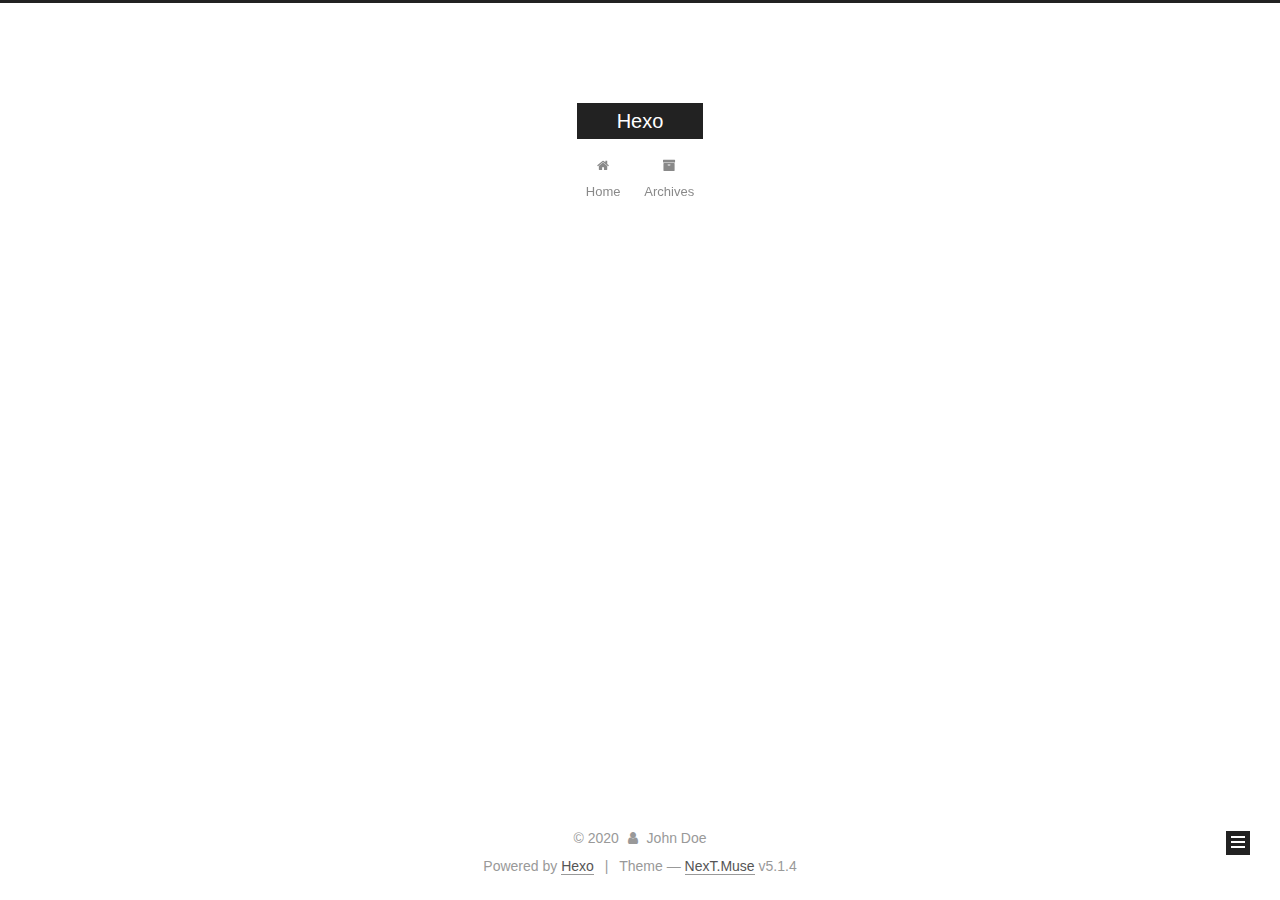
==== archives/index.html @ 9ec22c7d "Site updated: 2020-04-01 17:11:26" ====
<!DOCTYPE html>



  


<html class="theme-next muse use-motion" lang="en">
<head>
  <meta charset="UTF-8"/>
<meta http-equiv="X-UA-Compatible" content="IE=edge" />
<meta name="viewport" content="width=device-width, initial-scale=1, maximum-scale=1"/>
<meta name="theme-color" content="#222">









<meta http-equiv="Cache-Control" content="no-transform" />
<meta http-equiv="Cache-Control" content="no-siteapp" />
















  
  
  <link href="/lib/fancybox/source/jquery.fancybox.css?v=2.1.5" rel="stylesheet" type="text/css" />







<link href="/lib/font-awesome/css/font-awesome.min.css?v=4.6.2" rel="stylesheet" type="text/css" />

<link href="/css/main.css?v=5.1.4" rel="stylesheet" type="text/css" />


  <link rel="apple-touch-icon" sizes="180x180" href="/images/apple-touch-icon-next.png?v=5.1.4">


  <link rel="icon" type="image/png" sizes="32x32" href="/images/favicon-32x32-next.png?v=5.1.4">


  <link rel="icon" type="image/png" sizes="16x16" href="/images/favicon-16x16-next.png?v=5.1.4">


  <link rel="mask-icon" href="/images/logo.svg?v=5.1.4" color="#222">





  <meta name="keywords" content="Hexo, NexT" />










<meta property="og:type" content="website">
<meta property="og:title" content="Hexo">
<meta property="og:url" content="http://yoursite.com/archives/index.html">
<meta property="og:site_name" content="Hexo">
<meta property="og:locale" content="en_US">
<meta property="article:author" content="John Doe">
<meta name="twitter:card" content="summary">



<script type="text/javascript" id="hexo.configurations">
  var NexT = window.NexT || {};
  var CONFIG = {
    root: '/',
    scheme: 'Muse',
    version: '5.1.4',
    sidebar: {"position":"left","display":"post","offset":12,"b2t":false,"scrollpercent":false,"onmobile":false},
    fancybox: true,
    tabs: true,
    motion: {"enable":true,"async":false,"transition":{"post_block":"fadeIn","post_header":"slideDownIn","post_body":"slideDownIn","coll_header":"slideLeftIn","sidebar":"slideUpIn"}},
    duoshuo: {
      userId: '0',
      author: 'Author'
    },
    algolia: {
      applicationID: '',
      apiKey: '',
      indexName: '',
      hits: {"per_page":10},
      labels: {"input_placeholder":"Search for Posts","hits_empty":"We didn't find any results for the search: ${query}","hits_stats":"${hits} results found in ${time} ms"}
    }
  };
</script>



  <link rel="canonical" href="http://yoursite.com/archives/"/>





  <title>Archive | Hexo</title>
  








<meta name="generator" content="Hexo 4.2.0"></head>

<body itemscope itemtype="http://schema.org/WebPage" lang="en">

  
  
    
  

  <div class="container sidebar-position-left page-archive">
    <div class="headband"></div>

    <header id="header" class="header" itemscope itemtype="http://schema.org/WPHeader">
      <div class="header-inner"><div class="site-brand-wrapper">
  <div class="site-meta ">
    

    <div class="custom-logo-site-title">
      <a href="/"  class="brand" rel="start">
        <span class="logo-line-before"><i></i></span>
        <span class="site-title">Hexo</span>
        <span class="logo-line-after"><i></i></span>
      </a>
    </div>
      
        <p class="site-subtitle"></p>
      
  </div>

  <div class="site-nav-toggle">
    <button>
      <span class="btn-bar"></span>
      <span class="btn-bar"></span>
      <span class="btn-bar"></span>
    </button>
  </div>
</div>

<nav class="site-nav">
  

  
    <ul id="menu" class="menu">
      
        
        <li class="menu-item menu-item-home">
          <a href="/%20" rel="section">
            
              <i class="menu-item-icon fa fa-fw fa-home"></i> <br />
            
            Home
          </a>
        </li>
      
        
        <li class="menu-item menu-item-archives">
          <a href="/archives/%20" rel="section">
            
              <i class="menu-item-icon fa fa-fw fa-archive"></i> <br />
            
            Archives
          </a>
        </li>
      

      
    </ul>
  

  
</nav>



 </div>
    </header>

    <main id="main" class="main">
      <div class="main-inner">
        <div class="content-wrap">
          <div id="content" class="content">
            

  
  
  
  <div class="post-block archive">
    <div id="posts" class="posts-collapse">
      <span class="archive-move-on"></span>

      <span class="archive-page-counter">
        
        
        
          
        
        Um..! 1 post. Keep on posting.
      </span>

      

        
        
        

        
          
          <div class="collection-title">
            <h1 class="archive-year" id="archive-year-2020">2020</h1>
          </div>
        
        

        

  <article class="post post-type-normal" itemscope itemtype="http://schema.org/Article">
    <header class="post-header">

      <h2 class="post-title">
        
            <a class="post-title-link" href="/2020/04/01/hello-world/" itemprop="url">
              
                <span itemprop="name">Hello World</span>
              
            </a>
        
      </h2>

      <div class="post-meta">
        <time class="post-time" itemprop="dateCreated"
              datetime="2020-04-01T15:14:27+08:00"
              content="2020-04-01" >
          04-01
        </time>
      </div>

    </header>
  </article>



      

    </div>
  </div>
  
  
  

  



          </div>
          


          

        </div>
        
          
  
  <div class="sidebar-toggle">
    <div class="sidebar-toggle-line-wrap">
      <span class="sidebar-toggle-line sidebar-toggle-line-first"></span>
      <span class="sidebar-toggle-line sidebar-toggle-line-middle"></span>
      <span class="sidebar-toggle-line sidebar-toggle-line-last"></span>
    </div>
  </div>

  <aside id="sidebar" class="sidebar">
    
    <div class="sidebar-inner">

      

      

      <section class="site-overview-wrap sidebar-panel sidebar-panel-active">
        <div class="site-overview">
          <div class="site-author motion-element" itemprop="author" itemscope itemtype="http://schema.org/Person">
            
              <p class="site-author-name" itemprop="name">John Doe</p>
              <p class="site-description motion-element" itemprop="description"></p>
          </div>

          <nav class="site-state motion-element">

            
              <div class="site-state-item site-state-posts">
              
                <a href="/archives/%20%7C%7C%20archive">
              
                  <span class="site-state-item-count">1</span>
                  <span class="site-state-item-name">posts</span>
                </a>
              </div>
            

            

            

          </nav>

          

          

          
          

          
          

          

        </div>
      </section>

      

      

    </div>
  </aside>


        
      </div>
    </main>

    <footer id="footer" class="footer">
      <div class="footer-inner">
        <div class="copyright">&copy; <span itemprop="copyrightYear">2020</span>
  <span class="with-love">
    <i class="fa fa-user"></i>
  </span>
  <span class="author" itemprop="copyrightHolder">John Doe</span>

  
</div>


  <div class="powered-by">Powered by <a class="theme-link" target="_blank" href="https://hexo.io">Hexo</a></div>



  <span class="post-meta-divider">|</span>



  <div class="theme-info">Theme &mdash; <a class="theme-link" target="_blank" href="https://github.com/iissnan/hexo-theme-next">NexT.Muse</a> v5.1.4</div>




        







        
      </div>
    </footer>

    
      <div class="back-to-top">
        <i class="fa fa-arrow-up"></i>
        
      </div>
    

    

  </div>

  

<script type="text/javascript">
  if (Object.prototype.toString.call(window.Promise) !== '[object Function]') {
    window.Promise = null;
  }
</script>









  












  
  
    <script type="text/javascript" src="/lib/jquery/index.js?v=2.1.3"></script>
  

  
  
    <script type="text/javascript" src="/lib/fastclick/lib/fastclick.min.js?v=1.0.6"></script>
  

  
  
    <script type="text/javascript" src="/lib/jquery_lazyload/jquery.lazyload.js?v=1.9.7"></script>
  

  
  
    <script type="text/javascript" src="/lib/velocity/velocity.min.js?v=1.2.1"></script>
  

  
  
    <script type="text/javascript" src="/lib/velocity/velocity.ui.min.js?v=1.2.1"></script>
  

  
  
    <script type="text/javascript" src="/lib/fancybox/source/jquery.fancybox.pack.js?v=2.1.5"></script>
  


  


  <script type="text/javascript" src="/js/src/utils.js?v=5.1.4"></script>

  <script type="text/javascript" src="/js/src/motion.js?v=5.1.4"></script>



  
  

  

  


  <script type="text/javascript" src="/js/src/bootstrap.js?v=5.1.4"></script>



  


  




	





  





  












  





  

  

  

  
  

  

  

  

</body>
</html>
---- css/main.css ----
/* normalize.css v3.0.2 | MIT License | git.io/normalize */
html {
  font-family: sans-serif; /* 1 */
  -ms-text-size-adjust: 100%; /* 2 */
  -webkit-text-size-adjust: 100%; /* 2 */
}
body {
  margin: 0;
}
article,
aside,
details,
figcaption,
figure,
footer,
header,
hgroup,
main,
menu,
nav,
section,
summary {
  display: block;
}
audio,
canvas,
progress,
video {
  display: inline-block; /* 1 */
  vertical-align: baseline; /* 2 */
}
audio:not([controls]) {
  display: none;
  height: 0;
}
[hidden],
template {
  display: none;
}
a {
  background-color: transparent;
}
a:active,
a:hover {
  outline: 0;
}
abbr[title] {
  border-bottom: 1px dotted;
}
b,
strong {
  font-weight: bold;
}
dfn {
  font-style: italic;
}
h1 {
  font-size: 2em;
  margin: 0.67em 0;
}
mark {
  background: #ff0;
  color: #000;
}
small {
  font-size: 80%;
}
sub,
sup {
  font-size: 75%;
  line-height: 0;
  position: relative;
  vertical-align: baseline;
}
sup {
  top: -0.5em;
}
sub {
  bottom: -0.25em;
}
img {
  border: 0;
}
svg:not(:root) {
  overflow: hidden;
}
figure {
  margin: 1em 40px;
}
hr {
  -moz-box-sizing: content-box;
  box-sizing: content-box;
  height: 0;
}
pre {
  overflow: auto;
}
code,
kbd,
pre,
samp {
  font-family: monospace, monospace;
  font-size: 1em;
}
button,
input,
optgroup,
select,
textarea {
  color: inherit; /* 1 */
  font: inherit; /* 2 */
  margin: 0; /* 3 */
}
button {
  overflow: visible;
}
button,
select {
  text-transform: none;
}
button,
html input[type="button"],
input[type="reset"],
input[type="submit"] {
  -webkit-appearance: button; /* 2 */
  cursor: pointer; /* 3 */
}
button[disabled],
html input[disabled] {
  cursor: default;
}
button::-moz-focus-inner,
input::-moz-focus-inner {
  border: 0;
  padding: 0;
}
input {
  line-height: normal;
}
input[type="checkbox"],
input[type="radio"] {
  box-sizing: border-box; /* 1 */
  padding: 0; /* 2 */
}
input[type="number"]::-webkit-inner-spin-button,
input[type="number"]::-webkit-outer-spin-button {
  height: auto;
}
input[type="search"] {
  -webkit-appearance: textfield; /* 1 */
  -moz-box-sizing: content-box;
  -webkit-box-sizing: content-box; /* 2 */
  box-sizing: content-box;
}
input[type="search"]::-webkit-search-cancel-button,
input[type="search"]::-webkit-search-decoration {
  -webkit-appearance: none;
}
fieldset {
  border: 1px solid #c0c0c0;
  margin: 0 2px;
  padding: 0.35em 0.625em 0.75em;
}
legend {
  border: 0; /* 1 */
  padding: 0; /* 2 */
}
textarea {
  overflow: auto;
}
optgroup {
  font-weight: bold;
}
table {
  border-collapse: collapse;
  border-spacing: 0;
}
td,
th {
  padding: 0;
}
::selection {
  background: #262a30;
  color: #fff;
}
body {
  position: relative;
  font-family: 'Lato', "PingFang SC", "Microsoft YaHei", sans-serif;
  font-size: 14px;
  line-height: 2;
  color: #555;
  background: #fff;
}
@media (max-width: 767px) {
  body {
    padding-right: 0 !important;
  }
}
@media (min-width: 768px) and (max-width: 991px) {
  body {
    padding-right: 0 !important;
  }
}
@media (min-width: 1600px) {
  body {
    font-size: 16px;
  }
}
h1,
h2,
h3,
h4,
h5,
h6 {
  margin: 0;
  padding: 0;
  font-weight: bold;
  line-height: 1.5;
  font-family: 'Lato', "PingFang SC", "Microsoft YaHei", sans-serif;
}
h2,
h3,
h4,
h5,
h6 {
  margin: 20px 0 15px;
}
h1 {
  font-size: 22px;
}
@media (max-width: 767px) {
  h1 {
    font-size: 18px;
  }
}
h2 {
  font-size: 20px;
}
@media (max-width: 767px) {
  h2 {
    font-size: 16px;
  }
}
h3 {
  font-size: 18px;
}
@media (max-width: 767px) {
  h3 {
    font-size: 14px;
  }
}
h4 {
  font-size: 16px;
}
@media (max-width: 767px) {
  h4 {
    font-size: 12px;
  }
}
h5 {
  font-size: 14px;
}
@media (max-width: 767px) {
  h5 {
    font-size: 10px;
  }
}
h6 {
  font-size: 12px;
}
@media (max-width: 767px) {
  h6 {
    font-size: 8px;
  }
}
p {
  margin: 0 0 20px 0;
}
a {
  color: #555;
  text-decoration: none;
  outline: none;
  border-bottom: 1px solid #999;
  word-wrap: break-word;
}
a:hover {
  color: #222;
  border-bottom-color: #222;
}
blockquote {
  margin: 0;
  padding: 0;
}
img {
  display: block;
  margin: auto;
  max-width: 100%;
  height: auto;
}
hr {
  margin: 40px 0;
  height: 3px;
  border: none;
  background-color: #ddd;
  background-image: repeating-linear-gradient(-45deg, #fff, #fff 4px, transparent 4px, transparent 8px);
}
blockquote {
  padding: 0 15px;
  color: #666;
  border-left: 4px solid #ddd;
}
blockquote cite::before {
  content: "-";
  padding: 0 5px;
}
dt {
  font-weight: 700;
}
dd {
  margin: 0;
  padding: 0;
}
kbd {
  border: 1px solid #ccc;
  border-radius: 0.2em;
  box-shadow: 0.1em 0.1em 0.2em rgba(0,0,0,0.1);
  background-color: #f9f9f9;
  font-family: inherit;
  background-image: -webkit-linear-gradient(top, #eee, #fff, #eee);
  padding: 0.1em 0.3em;
  white-space: nowrap;
}
.text-left {
  text-align: left;
}
.text-center {
  text-align: center;
}
.text-right {
  text-align: right;
}
.text-justify {
  text-align: justify;
}
.text-nowrap {
  white-space: nowrap;
}
.text-lowercase {
  text-transform: lowercase;
}
.text-uppercase {
  text-transform: uppercase;
}
.text-capitalize {
  text-transform: capitalize;
}
.center-block {
  display: block;
  margin-left: auto;
  margin-right: auto;
}
.clearfix:before,
.clearfix:after {
  content: " ";
  display: table;
}
.clearfix:after {
  clear: both;
}
.pullquote {
  width: 45%;
}
.pullquote.left {
  float: left;
  margin-left: 5px;
  margin-right: 10px;
}
.pullquote.right {
  float: right;
  margin-left: 10px;
  margin-right: 5px;
}
.affix.affix.affix {
  position: fixed;
}
.translation {
  margin-top: -20px;
  font-size: 14px;
  color: #999;
}
.scrollbar-measure {
  width: 100px;
  height: 100px;
  overflow: scroll;
  position: absolute;
  top: -9999px;
}
.use-motion .motion-element {
  opacity: 0;
}
table {
  margin: 20px 0;
  width: 100%;
  border-collapse: collapse;
  border-spacing: 0;
  border: 1px solid #ddd;
  font-size: 14px;
  table-layout: fixed;
  word-wrap: break-all;
}
table>tbody>tr:nth-of-type(odd) {
  background-color: #f9f9f9;
}
table>tbody>tr:hover {
  background-color: #f5f5f5;
}
caption,
th,
td {
  padding: 8px;
  text-align: left;
  vertical-align: middle;
  font-weight: normal;
}
th,
td {
  border-bottom: 3px solid #ddd;
  border-right: 1px solid #eee;
}
th {
  padding-bottom: 10px;
  font-weight: 700;
}
td {
  border-bottom-width: 1px;
}
html,
body {
  height: 100%;
}
.container {
  position: relative;
  min-height: 100%;
}
.header-inner {
  margin: 0 auto;
  padding: 100px 0 70px;
  width: 700px;
}
@media (min-width: 1600px) {
  .container .header-inner {
    width: 900px;
  }
}
.main {
  padding-bottom: 150px;
}
.main-inner {
  margin: 0 auto;
  width: 700px;
}
@media (min-width: 1600px) {
  .container .main-inner {
    width: 900px;
  }
}
.footer {
  position: absolute;
  left: 0;
  bottom: 0;
  width: 100%;
  min-height: 50px;
}
.footer-inner {
  box-sizing: border-box;
  margin: 20px auto;
  width: 700px;
}
@media (min-width: 1600px) {
  .container .footer-inner {
    width: 900px;
  }
}
pre,
.highlight {
  overflow: auto;
  margin: 20px 0;
  padding: 0;
  font-size: 13px;
  color: #4d4d4c;
  background: #f7f7f7;
  line-height: 1.6;
}
pre,
code {
  font-family: consolas, Menlo, "PingFang SC", "Microsoft YaHei", monospace;
}
code {
  padding: 2px 4px;
  word-wrap: break-word;
  color: #555;
  background: #eee;
  border-radius: 3px;
  font-size: 13px;
}
pre {
  padding: 10px;
}
pre code {
  padding: 0;
  color: #4d4d4c;
  background: none;
  text-shadow: none;
}
.highlight {
  border-radius: 1px;
}
.highlight pre {
  border: none;
  margin: 0;
  padding: 10px 0;
}
.highlight table {
  margin: 0;
  width: auto;
  border: none;
}
.highlight td {
  border: none;
  padding: 0;
}
.highlight figcaption {
  font-size: 1em;
  color: #4d4d4c;
  line-height: 1em;
  margin-bottom: 1em;
}
.highlight figcaption:before,
.highlight figcaption:after {
  content: " ";
  display: table;
}
.highlight figcaption:after {
  clear: both;
}
.highlight figcaption a {
  float: right;
  color: #4d4d4c;
}
.highlight figcaption a:hover {
  border-bottom-color: #4d4d4c;
}
.highlight .gutter pre {
  padding-left: 10px;
  padding-right: 10px;
  color: #869194;
  text-align: right;
  background-color: #eff2f3;
}
.highlight .code pre {
  width: 100%;
  padding-left: 10px;
  padding-right: 10px;
  background-color: #f7f7f7;
}
.highlight .line {
  height: 20px;
}
.gutter {
  -webkit-user-select: none;
  -moz-user-select: none;
  -ms-user-select: none;
  user-select: none;
}
.gist table {
  width: auto;
}
.gist table td {
  border: none;
}
pre .deletion {
  background: #fdd;
}
pre .addition {
  background: #dfd;
}
pre .meta {
  color: #8959a8;
}
pre .comment {
  color: #8e908c;
}
pre .variable,
pre .attribute,
pre .tag,
pre .regexp,
pre .ruby .constant,
pre .xml .tag .title,
pre .xml .pi,
pre .xml .doctype,
pre .html .doctype,
pre .css .id,
pre .css .class,
pre .css .pseudo {
  color: #c82829;
}
pre .number,
pre .preprocessor,
pre .built_in,
pre .literal,
pre .params,
pre .constant,
pre .command {
  color: #f5871f;
}
pre .ruby .class .title,
pre .css .rules .attribute,
pre .string,
pre .value,
pre .inheritance,
pre .header,
pre .ruby .symbol,
pre .xml .cdata,
pre .special,
pre .number,
pre .formula {
  color: #718c00;
}
pre .title,
pre .css .hexcolor {
  color: #3e999f;
}
pre .function,
pre .python .decorator,
pre .python .title,
pre .ruby .function .title,
pre .ruby .title .keyword,
pre .perl .sub,
pre .javascript .title,
pre .coffeescript .title {
  color: #4271ae;
}
pre .keyword,
pre .javascript .function {
  color: #8959a8;
}
.full-image.full-image.full-image.full-image {
  border: none;
  max-width: 100%;
  width: auto;
  margin: 20px auto 25px;
}
@media (min-width: 992px) {
  .full-image.full-image.full-image.full-image {
    max-width: none;
    width: 110%;
    margin: 25px -5%;
  }
}
.blockquote-center,
.page-home .post-type-quote blockquote,
.page-post-detail .post-type-quote blockquote {
  position: relative;
  margin: 40px 0;
  padding: 0;
  border-left: none;
  text-align: center;
}
.blockquote-center::before,
.page-home .post-type-quote blockquote::before,
.page-post-detail .post-type-quote blockquote::before,
.blockquote-center::after,
.page-home .post-type-quote blockquote::after,
.page-post-detail .post-type-quote blockquote::after {
  position: absolute;
  content: ' ';
  display: block;
  width: 100%;
  height: 24px;
  opacity: 0.2;
  background-repeat: no-repeat;
  background-position: 0 -6px;
  background-size: 22px 22px;
}
.blockquote-center::before,
.page-home .post-type-quote blockquote::before,
.page-post-detail .post-type-quote blockquote::before {
  top: -20px;
  background-image: url("../images/quote-l.svg");
  border-top: 1px solid #ccc;
}
.blockquote-center::after,
.page-home .post-type-quote blockquote::after,
.page-post-detail .post-type-quote blockquote::after {
  bottom: -20px;
  background-image: url("../images/quote-r.svg");
  border-bottom: 1px solid #ccc;
  background-position: 100% 8px;
}
.blockquote-center p,
.page-home .post-type-quote blockquote p,
.page-post-detail .post-type-quote blockquote p,
.blockquote-center div,
.page-home .post-type-quote blockquote div,
.page-post-detail .post-type-quote blockquote div {
  text-align: center;
}
.post .post-body .group-picture img {
  box-sizing: border-box;
  padding: 0 3px;
  border: none;
}
.post .group-picture-row {
  overflow: hidden;
  margin-top: 6px;
}
.post .group-picture-row:first-child {
  margin-top: 0;
}
.post .group-picture-column {
  float: left;
}
.page-post-detail .post-body .group-picture-column {
  float: none;
  margin-top: 10px;
  width: auto !important;
}
.page-post-detail .post-body .group-picture-column img {
  margin: 0 auto;
}
.page-archive .group-picture-container {
  overflow: hidden;
}
.page-archive .group-picture-row {
  float: left;
}
.page-archive .group-picture-row:first-child {
  margin-top: 6px;
}
.page-archive .group-picture-column {
  max-width: 150px;
  max-height: 150px;
}
.post-body .note {
  position: relative;
  padding: 15px;
  margin-bottom: 20px;
  border: 1px solid #eee;
  border-left-width: 5px;
  border-radius: 3px;
}
.post-body .note h2,
.post-body .note h3,
.post-body .note h4,
.post-body .note h5,
.post-body .note h6 {
  margin-top: 0;
  margin-bottom: 0;
  border-bottom: initial;
  padding-top: 0 !important;
}
.post-body .note p:first-child,
.post-body .note ul:first-child,
.post-body .note ol:first-child,
.post-body .note table:first-child,
.post-body .note pre:first-child,
.post-body .note blockquote:first-child {
  margin-top: 0;
}
.post-body .note p:last-child,
.post-body .note ul:last-child,
.post-body .note ol:last-child,
.post-body .note table:last-child,
.post-body .note pre:last-child,
.post-body .note blockquote:last-child {
  margin-bottom: 0;
}
.post-body .note.default {
  border-left-color: #777;
}
.post-body .note.default h2,
.post-body .note.default h3,
.post-body .note.default h4,
.post-body .note.default h5,
.post-body .note.default h6 {
  color: #777;
}
.post-body .note.primary {
  border-left-color: #6f42c1;
}
.post-body .note.primary h2,
.post-body .note.primary h3,
.post-body .note.primary h4,
.post-body .note.primary h5,
.post-body .note.primary h6 {
  color: #6f42c1;
}
.post-body .note.info {
  border-left-color: #428bca;
}
.post-body .note.info h2,
.post-body .note.info h3,
.post-body .note.info h4,
.post-body .note.info h5,
.post-body .note.info h6 {
  color: #428bca;
}
.post-body .note.success {
  border-left-color: #5cb85c;
}
.post-body .note.success h2,
.post-body .note.success h3,
.post-body .note.success h4,
.post-body .note.success h5,
.post-body .note.success h6 {
  color: #5cb85c;
}
.post-body .note.warning {
  border-left-color: #f0ad4e;
}
.post-body .note.warning h2,
.post-body .note.warning h3,
.post-body .note.warning h4,
.post-body .note.warning h5,
.post-body .note.warning h6 {
  color: #f0ad4e;
}
.post-body .note.danger {
  border-left-color: #d9534f;
}
.post-body .note.danger h2,
.post-body .note.danger h3,
.post-body .note.danger h4,
.post-body .note.danger h5,
.post-body .note.danger h6 {
  color: #d9534f;
}
.post-body .label {
  display: inline;
  padding: 0 2px;
  white-space: nowrap;
}
.post-body .label.default {
  background-color: #f0f0f0;
}
.post-body .label.primary {
  background-color: #efe6f7;
}
.post-body .label.info {
  background-color: #e5f2f8;
}
.post-body .label.success {
  background-color: #e7f4e9;
}
.post-body .label.warning {
  background-color: #fcf6e1;
}
.post-body .label.danger {
  background-color: #fae8eb;
}
.post-body .tabs {
  position: relative;
  display: block;
  margin-bottom: 20px;
  padding-top: 10px;
}
.post-body .tabs ul.nav-tabs {
  margin: 0;
  padding: 0;
  display: flex;
  margin-bottom: -1px;
}
@media (max-width: 413px) {
  .post-body .tabs ul.nav-tabs {
    display: block;
    margin-bottom: 5px;
  }
}
.post-body .tabs ul.nav-tabs li.tab {
  list-style-type: none !important;
  margin: 0 0.25em 0 0;
  border-top: 3px solid transparent;
  border-left: 1px solid transparent;
  border-right: 1px solid transparent;
}
@media (max-width: 413px) {
  .post-body .tabs ul.nav-tabs li.tab {
    margin: initial;
    border-top: 1px solid transparent;
    border-left: 3px solid transparent;
    border-right: 1px solid transparent;
    border-bottom: 1px solid transparent;
  }
}
.post-body .tabs ul.nav-tabs li.tab a {
  outline: 0;
  border-bottom: initial;
  display: block;
  line-height: 1.8em;
  padding: 0.25em 0.75em;
  transition-duration: 0.2s;
  transition-timing-function: ease-out;
  transition-delay: 0s;
}
.post-body .tabs ul.nav-tabs li.tab a i {
  width: 1.285714285714286em;
}
.post-body .tabs ul.nav-tabs li.tab.active {
  border-top: 3px solid #fc6423;
  border-left: 1px solid #ddd;
  border-right: 1px solid #ddd;
  background-color: #fff;
}
@media (max-width: 413px) {
  .post-body .tabs ul.nav-tabs li.tab.active {
    border-top: 1px solid #ddd;
    border-left: 3px solid #fc6423;
    border-right: 1px solid #ddd;
    border-bottom: 1px solid #ddd;
  }
}
.post-body .tabs ul.nav-tabs li.tab.active a {
  cursor: default;
  color: #555;
}
.post-body .tabs .tab-content {
  background-color: #fff;
}
.post-body .tabs .tab-content .tab-pane {
  border: 1px solid #ddd;
  padding: 20px 20px 0 20px;
}
.post-body .tabs .tab-content .tab-pane:not(.active) {
  display: none !important;
}
.post-body .tabs .tab-content .tab-pane.active {
  display: block !important;
}
.btn {
  display: inline-block;
  padding: 0 20px;
  font-size: 14px;
  color: #fff;
  background: #222;
  border: 2px solid #222;
  text-decoration: none;
  border-radius: 0;
  transition-property: background-color;
  transition-duration: 0.2s;
  transition-timing-function: ease-in-out;
  transition-delay: 0s;
  line-height: 2;
}
.btn:hover {
  border-color: #222;
  color: #222;
  background: #fff;
}
.btn +.btn {
  margin: 0 0 8px 8px;
}
.btn .fa-fw {
  width: 1.285714285714286em;
  text-align: left;
}
.btn-bar {
  display: block;
  width: 22px;
  height: 2px;
  background: #555;
  border-radius: 1px;
}
.btn-bar+.btn-bar {
  margin-top: 4px;
}
.pagination {
  margin: 120px 0 40px;
  text-align: center;
  border-top: 1px solid #eee;
}
.page-number-basic,
.pagination .prev,
.pagination .next,
.pagination .page-number,
.pagination .space {
  display: inline-block;
  position: relative;
  top: -1px;
  margin: 0 10px;
  padding: 0 11px;
}
@media (max-width: 767px) {
  .page-number-basic,
  .pagination .prev,
  .pagination .next,
  .pagination .page-number,
  .pagination .space {
    margin: 0 5px;
  }
}
.pagination .prev,
.pagination .next,
.pagination .page-number {
  border-bottom: 0;
  border-top: 1px solid #eee;
  transition-property: border-color;
  transition-duration: 0.2s;
  transition-timing-function: ease-in-out;
  transition-delay: 0s;
}
.pagination .prev:hover,
.pagination .next:hover,
.pagination .page-number:hover {
  border-top-color: #222;
}
.pagination .space {
  padding: 0;
  margin: 0;
}
.pagination .prev {
  margin-left: 0;
}
.pagination .next {
  margin-right: 0;
}
.pagination .page-number.current {
  color: #fff;
  background: #ccc;
  border-top-color: #ccc;
}
@media (max-width: 767px) {
  .pagination {
    border-top: none;
  }
  .pagination .prev,
  .pagination .next,
  .pagination .page-number {
    margin-bottom: 10px;
    border-top: 0;
    border-bottom: 1px solid #eee;
    padding: 0 10px;
  }
  .pagination .prev:hover,
  .pagination .next:hover,
  .pagination .page-number:hover {
    border-bottom-color: #222;
  }
}
.comments {
  margin: 60px 20px 0;
}
.tag-cloud {
  text-align: center;
}
.tag-cloud a {
  display: inline-block;
  margin: 10px;
}
.back-to-top {
  box-sizing: border-box;
  position: fixed;
  bottom: -100px;
  right: 30px;
  z-index: 1050;
  padding: 0 6px;
  width: 24px;
  background: #222;
  font-size: 12px;
  opacity: 1;
  color: #fff;
  cursor: pointer;
  text-align: center;
  -webkit-transform: translateZ(0);
  transition-property: bottom;
  transition-duration: 0.2s;
  transition-timing-function: ease-in-out;
  transition-delay: 0s;
}
@media (min-width: 768px) and (max-width: 991px) {
  .back-to-top {
    display: none !important;
  }
}
@media (max-width: 767px) {
  .back-to-top {
    display: none !important;
  }
}
.back-to-top.back-to-top-on {
  bottom: 19px;
}
.header {
  background: transparent;
}
.header-inner {
  position: relative;
}
.headband {
  height: 3px;
  background: #222;
}
.site-meta {
  margin: 0;
  text-align: center;
}
@media (max-width: 767px) {
  .site-meta {
    text-align: center;
  }
}
.brand {
  position: relative;
  display: inline-block;
  padding: 0 40px;
  color: #fff;
  background: #222;
  border-bottom: none;
}
.brand:hover {
  color: #fff;
}
.logo {
  display: inline-block;
  margin-right: 5px;
  line-height: 36px;
  vertical-align: top;
}
.site-title {
  display: inline-block;
  vertical-align: top;
  line-height: 36px;
  font-size: 20px;
  font-weight: normal;
  font-family: 'Lato', "PingFang SC", "Microsoft YaHei", sans-serif;
}
.site-subtitle {
  margin-top: 10px;
  font-size: 13px;
  color: #999;
}
.use-motion .brand {
  opacity: 0;
}
.use-motion .logo,
.use-motion .site-title,
.use-motion .site-subtitle {
  opacity: 0;
  position: relative;
  top: -10px;
}
.site-nav-toggle {
  display: none;
  position: absolute;
  top: 10px;
  left: 10px;
}
@media (max-width: 767px) {
  .site-nav-toggle {
    display: block;
  }
}
.site-nav-toggle button {
  margin-top: 2px;
  padding: 9px 10px;
  background: transparent;
  border: none;
}
@media (max-width: 767px) {
  .site-nav {
    display: none;
    margin: 0 -10px;
    padding: 0 10px;
    clear: both;
    border-top: 1px solid #ddd;
  }
}
@media (min-width: 768px) and (max-width: 991px) {
  .site-nav {
    display: block !important;
  }
}
@media (min-width: 992px) {
  .site-nav {
    display: block !important;
  }
}
.menu {
  margin-top: 20px;
  padding-left: 0;
  text-align: center;
}
.menu .menu-item {
  display: inline-block;
  margin: 0 10px;
  list-style: none;
}
@media screen and (max-width: 767px) {
  .menu .menu-item {
    margin-top: 10px;
  }
}
.menu .menu-item a {
  display: block;
  font-size: 13px;
  line-height: inherit;
  border-bottom: 1px solid transparent;
  transition-property: border-color;
  transition-duration: 0.2s;
  transition-timing-function: ease-in-out;
  transition-delay: 0s;
}
.menu .menu-item a:hover {
  border-bottom-color: #222;
}
.menu .menu-item .fa {
  margin-right: 5px;
}
.use-motion .menu-item {
  opacity: 0;
}
.post-body {
  font-family: 'Lato', "PingFang SC", "Microsoft YaHei", sans-serif;
}
@media (max-width: 767px) {
  .post-body {
    word-break: break-word;
  }
}
.post-body .fancybox img {
  display: block !important;
  margin: 0 auto;
  cursor: pointer;
  cursor: zoom-in;
  cursor: -webkit-zoom-in;
}
.post-body .image-caption,
.post-body .figure .caption {
  margin: -20px auto 15px;
  text-align: center;
  font-size: 14px;
  color: #999;
  font-weight: bold;
  line-height: 1;
}
.post-sticky-flag {
  display: inline-block;
  font-size: 16px;
  -ms-transform: rotate(30deg);
  -webkit-transform: rotate(30deg);
  -moz-transform: rotate(30deg);
  -ms-transform: rotate(30deg);
  -o-transform: rotate(30deg);
  transform: rotate(30deg);
}
.use-motion .post-block,
.use-motion .pagination,
.use-motion .comments {
  opacity: 0;
}
.use-motion .post-header {
  opacity: 0;
}
.use-motion .post-body {
  opacity: 0;
}
.use-motion .collection-title {
  opacity: 0;
}
.posts-expand {
  padding-top: 40px;
}
@media (max-width: 767px) {
  .posts-expand {
    margin: 0 20px;
  }
  .post-body pre .gutter pre {
    padding-right: 10px;
  }
  .post-body .highlight {
    margin-left: 0px;
    margin-right: 0px;
    padding: 0;
  }
  .post-body .highlight .gutter pre {
    padding-right: 10px;
  }
}
@media (min-width: 992px) {
  .posts-expand .post-body {
    text-align: justify;
  }
}
.posts-expand .post-body h2,
.posts-expand .post-body h3,
.posts-expand .post-body h4,
.posts-expand .post-body h5,
.posts-expand .post-body h6 {
  padding-top: 10px;
}
.posts-expand .post-body h2 .header-anchor,
.posts-expand .post-body h3 .header-anchor,
.posts-expand .post-body h4 .header-anchor,
.posts-expand .post-body h5 .header-anchor,
.posts-expand .post-body h6 .header-anchor {
  float: right;
  margin-left: 10px;
  color: #ccc;
  border-bottom-style: none;
  visibility: hidden;
}
.posts-expand .post-body h2 .header-anchor:hover,
.posts-expand .post-body h3 .header-anchor:hover,
.posts-expand .post-body h4 .header-anchor:hover,
.posts-expand .post-body h5 .header-anchor:hover,
.posts-expand .post-body h6 .header-anchor:hover {
  color: inherit;
}
.posts-expand .post-body h2:hover .header-anchor,
.posts-expand .post-body h3:hover .header-anchor,
.posts-expand .post-body h4:hover .header-anchor,
.posts-expand .post-body h5:hover .header-anchor,
.posts-expand .post-body h6:hover .header-anchor {
  visibility: visible;
}
.posts-expand .post-body ul li {
  list-style: circle;
}
.posts-expand .post-body img {
  box-sizing: border-box;
  margin: auto;
  padding: 3px;
  border: 1px solid #ddd;
}
.posts-expand .post-body .fancybox img {
  margin: 0 auto 25px;
}
@media (max-width: 767px) {
  .posts-collapse {
    margin: 0 20px;
  }
  .posts-collapse .post-title,
  .posts-collapse .post-meta {
    display: block;
    width: auto;
    text-align: left;
  }
}
.posts-collapse {
  position: relative;
  z-index: 1010;
  margin-left: 55px;
}
.posts-collapse::after {
  content: " ";
  position: absolute;
  top: 20px;
  left: 0;
  margin-left: -2px;
  width: 4px;
  height: 100%;
  background: #f5f5f5;
  z-index: -1;
}
@media (max-width: 767px) {
  .posts-collapse {
    margin: 0 20px;
  }
}
.posts-collapse .collection-title {
  position: relative;
  margin: 60px 0;
}
.posts-collapse .collection-title h1,
.posts-collapse .collection-title h2 {
  margin-left: 20px;
}
.posts-collapse .collection-title small {
  color: #bbb;
  margin-left: 5px;
}
.posts-collapse .collection-title::before {
  content: " ";
  position: absolute;
  left: 0;
  top: 50%;
  margin-left: -4px;
  margin-top: -4px;
  width: 8px;
  height: 8px;
  background: #bbb;
  border-radius: 50%;
}
.posts-collapse .post {
  margin: 30px 0;
}
.posts-collapse .post-header {
  position: relative;
  transition-duration: 0.2s;
  transition-timing-function: ease-in-out;
  transition-delay: 0s;
  transition-property: border;
  border-bottom: 1px dashed #ccc;
}
.posts-collapse .post-header::before {
  content: " ";
  position: absolute;
  left: 0;
  top: 12px;
  width: 6px;
  height: 6px;
  margin-left: -4px;
  background: #bbb;
  border-radius: 50%;
  border: 1px solid #fff;
  transition-duration: 0.2s;
  transition-timing-function: ease-in-out;
  transition-delay: 0s;
  transition-property: background;
}
.posts-collapse .post-header:hover {
  border-bottom-color: #666;
}
.posts-collapse .post-header:hover::before {
  background: #222;
}
.posts-collapse .post-meta {
  position: absolute;
  font-size: 12px;
  left: 20px;
  top: 5px;
}
.posts-collapse .post-comments-count {
  display: none;
}
.posts-collapse .post-title {
  margin-left: 60px;
  font-size: 16px;
  font-weight: normal;
  line-height: inherit;
}
.posts-collapse .post-title::after {
  margin-left: 3px;
  opacity: 0.6;
}
.posts-collapse .post-title a {
  color: #666;
  border-bottom: none;
}
.page-home .post-type-quote .post-header,
.page-post-detail .post-type-quote .post-header,
.page-home .post-type-quote .post-tags,
.page-post-detail .post-type-quote .post-tags {
  display: none;
}
.posts-expand .post-title {
  text-align: center;
  word-break: break-word;
  font-weight: 400;
}
.posts-expand .post-title-link {
  display: inline-block;
  position: relative;
  color: #555;
  border-bottom: none;
  line-height: 1.2;
  vertical-align: top;
}
.posts-expand .post-title-link::before {
  content: "";
  position: absolute;
  width: 100%;
  height: 2px;
  bottom: 0;
  left: 0;
  background-color: #000;
  visibility: hidden;
  -webkit-transform: scaleX(0);
  -moz-transform: scaleX(0);
  -ms-transform: scaleX(0);
  -o-transform: scaleX(0);
  transform: scaleX(0);
  transition-duration: 0.2s;
  transition-timing-function: ease-in-out;
  transition-delay: 0s;
}
.posts-expand .post-title-link:hover::before {
  visibility: visible;
  -webkit-transform: scaleX(1);
  -moz-transform: scaleX(1);
  -ms-transform: scaleX(1);
  -o-transform: scaleX(1);
  transform: scaleX(1);
}
.posts-expand .post-title-link .fa {
  font-size: 16px;
}
.posts-expand .post-meta {
  margin: 3px 0 60px 0;
  color: #999;
  font-family: 'Lato', "PingFang SC", "Microsoft YaHei", sans-serif;
  font-size: 12px;
  text-align: center;
}
.posts-expand .post-meta .post-category-list {
  display: inline-block;
  margin: 0;
  padding: 3px;
}
.posts-expand .post-meta .post-category-list-link {
  color: #999;
}
.posts-expand .post-meta .post-description {
  font-size: 14px;
  margin-top: 2px;
}
.post-meta-divider {
  margin: 0 0.5em;
}
.post-meta-item-icon {
  margin-right: 3px;
}
@media (min-width: 768px) and (max-width: 991px) {
  .post-meta-item-icon {
    display: inline-block;
  }
}
@media (max-width: 767px) {
  .post-meta-item-icon {
    display: inline-block;
  }
}
@media (min-width: 768px) and (max-width: 991px) {
  .post-meta-item-text {
    display: none;
  }
}
@media (max-width: 767px) {
  .post-meta-item-text {
    display: none;
  }
}
@media (max-width: 767px) {
  .posts-expand .post-comments-count {
    display: none;
  }
}
.post-button {
  margin-top: 40px;
}
.posts-expand .post-tags {
  margin-top: 40px;
  text-align: center;
}
.posts-expand .post-tags a {
  display: inline-block;
  margin-right: 10px;
  font-size: 13px;
}
.post-nav {
  display: table;
  margin-top: 15px;
  width: 100%;
  border-top: 1px solid #eee;
}
.post-nav-divider {
  display: table-cell;
  width: 10%;
}
.post-nav-item {
  display: table-cell;
  padding: 10px 0 0 0;
  width: 45%;
  vertical-align: top;
}
.post-nav-item a {
  position: relative;
  display: block;
  line-height: 25px;
  font-size: 14px;
  color: #555;
  border-bottom: none;
}
.post-nav-item a:hover {
  color: #222;
  border-bottom: none;
}
.post-nav-item a:active {
  top: 2px;
}
.post-nav-item .fa {
  position: absolute;
  top: 8px;
  left: 0;
  font-size: 12px;
}
.post-nav-next a {
  padding-left: 15px;
}
.post-nav-prev {
  text-align: right;
}
.post-nav-prev a {
  padding-right: 15px;
}
.post-nav-prev .fa {
  right: 0;
  left: auto;
}
.posts-expand .post-eof {
  display: block;
  margin: 80px auto 60px;
  width: 8%;
  height: 1px;
  background: #ccc;
  text-align: center;
}
.post:last-child .post-eof.post-eof.post-eof {
  display: none;
}
.post-gallery {
  display: table;
  table-layout: fixed;
  width: 100%;
  border-collapse: separate;
}
.post-gallery-row {
  display: table-row;
}
.post-gallery .post-gallery-img {
  display: table-cell;
  text-align: center;
  vertical-align: middle;
  border: none;
}
.post-gallery .post-gallery-img img {
  max-width: 100%;
  max-height: 100%;
  border: none;
}
.fancybox-close,
.fancybox-close:hover {
  border: none;
}
.rtl.post-body p,
.rtl.post-body a,
.rtl.post-body h1,
.rtl.post-body h2,
.rtl.post-body h3,
.rtl.post-body h4,
.rtl.post-body h5,
.rtl.post-body h6,
.rtl.post-body li,
.rtl.post-body ul,
.rtl.post-body ol {
  direction: rtl;
  font-family: UKIJ Ekran;
}
.rtl.post-title {
  font-family: UKIJ Ekran;
}
.sidebar {
  position: fixed;
  right: 0;
  top: 0;
  bottom: 0;
  width: 0;
  z-index: 1040;
  box-shadow: inset 0 2px 6px #000;
  background: #222;
  -webkit-transform: translateZ(0);
}
.sidebar a {
  color: #999;
  border-bottom-color: #555;
}
.sidebar a:hover {
  color: #eee;
}
@media (min-width: 768px) and (max-width: 991px) {
  .sidebar {
    display: none !important;
  }
}
@media (max-width: 767px) {
  .sidebar {
    display: none !important;
  }
}
.sidebar-inner {
  position: relative;
  padding: 20px 10px;
  color: #999;
  text-align: center;
}
.site-overview-wrap {
  overflow: hidden;
}
.site-overview {
  overflow-y: auto;
  overflow-x: hidden;
}
.sidebar-toggle {
  position: fixed;
  right: 30px;
  bottom: 45px;
  width: 14px;
  height: 14px;
  padding: 5px;
  background: #222;
  line-height: 0;
  z-index: 1050;
  cursor: pointer;
  -webkit-transform: translateZ(0);
}
@media (min-width: 768px) and (max-width: 991px) {
  .sidebar-toggle {
    display: none !important;
  }
}
@media (max-width: 767px) {
  .sidebar-toggle {
    display: none !important;
  }
}
.sidebar-toggle-line {
  position: relative;
  display: inline-block;
  vertical-align: top;
  height: 2px;
  width: 100%;
  background: #fff;
  margin-top: 3px;
}
.sidebar-toggle-line:first-child {
  margin-top: 0;
}
.site-author-image {
  display: block;
  margin: 0 auto;
  padding: 2px;
  max-width: 96px;
  height: auto;
  border: 2px solid #333;
}
.site-author-name {
  margin: 5px 0 0;
  text-align: center;
  color: #f5f5f5;
  font-weight: normal;
}
.site-description {
  margin-top: 5px;
  text-align: center;
  font-size: 14px;
  color: #999;
}
.site-state {
  overflow: hidden;
  line-height: 1.4;
  white-space: nowrap;
  text-align: center;
}
.site-state-item {
  display: inline-block;
  padding: 0 15px;
  border-left: 1px solid #333;
}
.site-state-item:first-child {
  border-left: none;
}
.site-state-item a {
  border-bottom: none;
}
.site-state-item-count {
  display: block;
  text-align: center;
  color: inherit;
  font-weight: 600;
  font-size: 18px;
}
.site-state-item-name {
  font-size: 13px;
  color: inherit;
}
.feed-link {
  margin-top: 20px;
}
.feed-link a {
  display: inline-block;
  padding: 0 15px;
  color: #fc6423;
  border: 1px solid #fc6423;
  border-radius: 4px;
}
.feed-link a i {
  color: #fc6423;
  font-size: 14px;
}
.feed-link a:hover {
  color: #fff;
  background: #fc6423;
}
.feed-link a:hover i {
  color: #fff;
}
.links-of-author {
  margin-top: 20px;
}
.links-of-author a {
  display: inline-block;
  vertical-align: middle;
  margin-right: 10px;
  margin-bottom: 10px;
  border-bottom-color: #555;
  font-size: 13px;
}
.links-of-author a:before {
  display: inline-block;
  vertical-align: middle;
  margin-right: 3px;
  content: " ";
  width: 4px;
  height: 4px;
  border-radius: 50%;
  background: #943833;
}
.links-of-blogroll {
  font-size: 13px;
}
.links-of-blogroll-title {
  margin-top: 20px;
  font-size: 14px;
  font-weight: 600;
}
.links-of-blogroll-list {
  margin: 0;
  padding: 0;
  list-style: none;
}
.links-of-blogroll-item {
  padding: 2px 10px;
}
.links-of-blogroll-item a {
  max-width: 280px;
  box-sizing: border-box;
  display: inline-block;
  overflow: hidden;
  white-space: nowrap;
  text-overflow: ellipsis;
}
.sidebar-nav {
  margin: 0 0 20px;
  padding-left: 0;
}
.sidebar-nav li {
  display: inline-block;
  cursor: pointer;
  border-bottom: 1px solid transparent;
  font-size: 14px;
  color: #555;
}
.sidebar-nav li:hover {
  color: #f5f5f5;
}
.page-post-detail .sidebar-nav-toc {
  padding: 0 5px;
}
.page-post-detail .sidebar-nav-overview {
  margin-left: 10px;
}
.sidebar-nav .sidebar-nav-active {
  color: #87daff;
  border-bottom-color: #87daff;
}
.sidebar-nav .sidebar-nav-active:hover {
  color: #87daff;
}
.sidebar-panel {
  display: none;
}
.sidebar-panel-active {
  display: block;
}
.post-toc-empty {
  font-size: 14px;
  color: #666;
}
.post-toc-wrap {
  overflow: hidden;
}
.post-toc {
  overflow: auto;
}
.post-toc ol {
  margin: 0;
  padding: 0 2px 5px 10px;
  text-align: left;
  list-style: none;
  font-size: 14px;
}
.post-toc ol > ol {
  padding-left: 0;
}
.post-toc ol a {
  transition-duration: 0.2s;
  transition-timing-function: ease-in-out;
  transition-delay: 0s;
  transition-property: all;
  color: #999;
  border-bottom-color: #555;
}
.post-toc ol a:hover {
  color: #ccc;
  border-bottom-color: #ccc;
}
.post-toc .nav-item {
  overflow: hidden;
  text-overflow: ellipsis;
  text-align: justify;
  white-space: nowrap;
  line-height: 1.8;
}
.post-toc .nav .nav-child {
  display: none;
}
.post-toc .nav .active > .nav-child {
  display: block;
}
.post-toc .nav .active-current > .nav-child {
  display: block;
}
.post-toc .nav .active-current > .nav-child > .nav-item {
  display: block;
}
.post-toc .nav .active > a {
  color: #87daff;
  border-bottom-color: #87daff;
}
.post-toc .nav .active-current > a {
  color: #87daff;
}
.post-toc .nav .active-current > a:hover {
  color: #87daff;
}
.footer {
  font-size: 14px;
  color: #999;
}
.footer img {
  border: none;
}
.footer-inner {
  text-align: center;
}
.with-love {
  display: inline-block;
  margin: 0 5px;
}
.powered-by,
.theme-info {
  display: inline-block;
}
.cc-license {
  margin-top: 10px;
  text-align: center;
}
.cc-license .cc-opacity {
  opacity: 0.7;
  border-bottom: none;
}
.cc-license .cc-opacity:hover {
  opacity: 0.9;
}
.cc-license img {
  display: inline-block;
}
.theme-next #ds-thread #ds-reset {
  color: #555;
}
.theme-next #ds-thread #ds-reset .ds-replybox {
  margin-bottom: 30px;
}
.theme-next #ds-thread #ds-reset .ds-replybox .ds-avatar,
.theme-next #ds-reset .ds-avatar img {
  box-shadow: none;
}
.theme-next #ds-thread #ds-reset .ds-textarea-wrapper {
  border-color: #c7d4e1;
  background: none;
  border-top-right-radius: 3px;
  border-top-left-radius: 3px;
}
.theme-next #ds-thread #ds-reset .ds-textarea-wrapper textarea {
  height: 60px;
}
.theme-next #ds-reset .ds-rounded-top {
  border-radius: 0;
}
.theme-next #ds-thread #ds-reset .ds-post-toolbar {
  box-sizing: border-box;
  border: 1px solid #c7d4e1;
  background: #f6f8fa;
}
.theme-next #ds-thread #ds-reset .ds-post-options {
  height: 40px;
  border: none;
  background: none;
}
.theme-next #ds-thread #ds-reset .ds-toolbar-buttons {
  top: 11px;
}
.theme-next #ds-thread #ds-reset .ds-sync {
  top: 5px;
}
.theme-next #ds-thread #ds-reset .ds-post-button {
  top: 4px;
  right: 5px;
  width: 90px;
  height: 30px;
  border: 1px solid #c5ced7;
  border-radius: 3px;
  background-image: linear-gradient(#fbfbfc, #f5f7f9);
  color: #60676d;
}
.theme-next #ds-thread #ds-reset .ds-post-button:hover {
  background-position: 0 -30px;
  color: #60676d;
}
.theme-next #ds-thread #ds-reset .ds-comments-info {
  padding: 10px 0;
}
.theme-next #ds-thread #ds-reset .ds-sort {
  display: none;
}
.theme-next #ds-thread #ds-reset li.ds-tab a.ds-current {
  border: none;
  background: #f6f8fa;
  color: #60676d;
}
.theme-next #ds-thread #ds-reset li.ds-tab a.ds-current:hover {
  background-color: #e9f0f7;
  color: #60676d;
}
.theme-next #ds-thread #ds-reset li.ds-tab a {
  border-radius: 2px;
  padding: 5px;
}
.theme-next #ds-thread #ds-reset .ds-login-buttons p {
  color: #999;
  line-height: 36px;
}
.theme-next #ds-thread #ds-reset .ds-login-buttons .ds-service-list li {
  height: 28px;
}
.theme-next #ds-thread #ds-reset .ds-service-list a {
  background: none;
  padding: 5px;
  border: 1px solid;
  border-radius: 3px;
  text-align: center;
}
.theme-next #ds-thread #ds-reset .ds-service-list a:hover {
  color: #fff;
  background: #666;
}
.theme-next #ds-thread #ds-reset .ds-service-list .ds-weibo {
  color: #fc9b00;
  border-color: #fc9b00;
}
.theme-next #ds-thread #ds-reset .ds-service-list .ds-weibo:hover {
  background: #fc9b00;
}
.theme-next #ds-thread #ds-reset .ds-service-list .ds-qq {
  color: #60a3ec;
  border-color: #60a3ec;
}
.theme-next #ds-thread #ds-reset .ds-service-list .ds-qq:hover {
  background: #60a3ec;
}
.theme-next #ds-thread #ds-reset .ds-service-list .ds-renren {
  color: #2e7ac4;
  border-color: #2e7ac4;
}
.theme-next #ds-thread #ds-reset .ds-service-list .ds-renren:hover {
  background: #2e7ac4;
}
.theme-next #ds-thread #ds-reset .ds-service-list .ds-douban {
  color: #37994c;
  border-color: #37994c;
}
.theme-next #ds-thread #ds-reset .ds-service-list .ds-douban:hover {
  background: #37994c;
}
.theme-next #ds-thread #ds-reset .ds-service-list .ds-kaixin {
  color: #fef20d;
  border-color: #fef20d;
}
.theme-next #ds-thread #ds-reset .ds-service-list .ds-kaixin:hover {
  background: #fef20d;
}
.theme-next #ds-thread #ds-reset .ds-service-list .ds-netease {
  color: #f00;
  border-color: #f00;
}
.theme-next #ds-thread #ds-reset .ds-service-list .ds-netease:hover {
  background: #f00;
}
.theme-next #ds-thread #ds-reset .ds-service-list .ds-sohu {
  color: #ffcb05;
  border-color: #ffcb05;
}
.theme-next #ds-thread #ds-reset .ds-service-list .ds-sohu:hover {
  background: #ffcb05;
}
.theme-next #ds-thread #ds-reset .ds-service-list .ds-baidu {
  color: #2831e0;
  border-color: #2831e0;
}
.theme-next #ds-thread #ds-reset .ds-service-list .ds-baidu:hover {
  background: #2831e0;
}
.theme-next #ds-thread #ds-reset .ds-service-list .ds-google {
  color: #166bec;
  border-color: #166bec;
}
.theme-next #ds-thread #ds-reset .ds-service-list .ds-google:hover {
  background: #166bec;
}
.theme-next #ds-thread #ds-reset .ds-service-list .ds-weixin {
  color: #00ce0d;
  border-color: #00ce0d;
}
.theme-next #ds-thread #ds-reset .ds-service-list .ds-weixin:hover {
  background: #00ce0d;
}
.theme-next #ds-thread #ds-reset .ds-service-list .ds-more-services {
  border: none;
}
.theme-next #ds-thread #ds-reset .ds-service-list .ds-more-services:hover {
  background: none;
}
.theme-next #ds-reset .duoshuo-ua-admin {
  display: inline-block;
  color: #f00;
}
.theme-next #ds-reset .duoshuo-ua-platform,
.theme-next #ds-reset .duoshuo-ua-browser {
  color: #ccc;
}
.theme-next #ds-reset .duoshuo-ua-platform .fa,
.theme-next #ds-reset .duoshuo-ua-browser .fa {
  display: inline-block;
  margin-right: 3px;
}
.theme-next #ds-reset .duoshuo-ua-separator {
  display: inline-block;
  margin-left: 5px;
}
.theme-next .this_ua {
  background-color: #ccc !important;
  border-radius: 4px;
  padding: 0 5px !important;
  margin: 1px 1px !important;
  border: 1px solid #bbb !important;
  color: #fff;
  display: inline-block !important;
}
.theme-next .this_ua.admin {
  background-color: #d9534f !important;
  border-color: #d9534f !important;
}
.theme-next .this_ua.platform.iOS,
.theme-next .this_ua.platform.Mac,
.theme-next .this_ua.platform.Windows {
  background-color: #39b3d7 !important;
  border-color: #46b8da !important;
}
.theme-next .this_ua.platform.Linux {
  background-color: #3a3a3a !important;
  border-color: #1f1f1f !important;
}
.theme-next .this_ua.platform.Android {
  background-color: #00c47d !important;
  border-color: #01b171 !important;
}
.theme-next .this_ua.browser.Mobile,
.theme-next .this_ua.browser.Chrome {
  background-color: #5cb85c !important;
  border-color: #4cae4c !important;
}
.theme-next .this_ua.browser.Firefox {
  background-color: #f0ad4e !important;
  border-color: #eea236 !important;
}
.theme-next .this_ua.browser.Maxthon,
.theme-next .this_ua.browser.IE {
  background-color: #428bca !important;
  border-color: #357ebd !important;
}
.theme-next .this_ua.browser.baidu,
.theme-next .this_ua.browser.UCBrowser,
.theme-next .this_ua.browser.Opera {
  background-color: #d9534f !important;
  border-color: #d43f3a !important;
}
.theme-next .this_ua.browser.Android,
.theme-next .this_ua.browser.QQBrowser {
  background-color: #78ace9 !important;
  border-color: #4cae4c !important;
}
.post-spread {
  margin-top: 20px;
  text-align: center;
}
.jiathis_style {
  display: inline-block;
}
.jiathis_style a {
  border: none;
}
.fa {
  font-family: FontAwesome !important;
}
.post-spread {
  margin-top: 20px;
  text-align: center;
}
.bdshare-slide-button-box a {
  border: none;
}
.bdsharebuttonbox {
  display: inline-block;
}
.bdsharebuttonbox a {
  border: none;
}
.local-search-pop-overlay {
  position: fixed;
  width: 100%;
  height: 100%;
  top: 0;
  left: 0;
  z-index: 2080;
  background-color: rgba(0,0,0,0.3);
}
.local-search-popup {
  display: none;
  position: fixed;
  top: 10%;
  left: 50%;
  margin-left: -350px;
  width: 700px;
  height: 80%;
  padding: 0;
  background: #fff;
  color: #333;
  z-index: 9999;
  border-radius: 5px;
}
@media (max-width: 767px) {
  .local-search-popup {
    padding: 0;
    top: 0;
    left: 0;
    margin: 0;
    width: 100%;
    height: 100%;
    border-radius: 0;
  }
}
.local-search-popup ul.search-result-list {
  padding: 0;
  margin: 0 5px;
}
.local-search-popup p.search-result {
  border-bottom: 1px dashed #ccc;
  padding: 5px 0;
}
.local-search-popup a.search-result-title {
  font-weight: bold;
  font-size: 16px;
}
.local-search-popup .search-keyword {
  border-bottom: 1px dashed #f00;
  font-weight: bold;
  color: #f00;
}
.local-search-popup .local-search-header {
  padding: 5px;
  height: 36px;
  background: #f5f5f5;
  border-top-left-radius: 5px;
  border-top-right-radius: 5px;
}
.local-search-popup #local-search-result {
  overflow: auto;
  position: relative;
  padding: 5px 25px;
  height: calc(100% - 55px);
}
.local-search-popup .local-search-input-wrapper {
  display: inline-block;
  width: calc(100% - 90px);
  height: 36px;
  line-height: 36px;
  padding: 0 5px;
}
.local-search-popup .local-search-input-wrapper input {
  padding: 8px 0;
  height: 20px;
  display: block;
  width: 100%;
  outline: none;
  border: none;
  background: transparent;
  vertical-align: middle;
}
.local-search-popup .search-icon,
.local-search-popup .popup-btn-close {
  display: inline-block;
  font-size: 18px;
  color: #999;
  height: 36px;
  width: 18px;
  padding-left: 10px;
  padding-right: 10px;
}
.local-search-popup .search-icon {
  float: left;
}
.local-search-popup .popup-btn-close {
  border-left: 1px solid #eee;
  float: right;
  cursor: pointer;
}
.local-search-popup #no-result {
  position: absolute;
  left: 50%;
  top: 50%;
  -webkit-transform: translate(-50%, -50%);
  -webkit-transform: translate(-50%, -50%);
  -moz-transform: translate(-50%, -50%);
  -ms-transform: translate(-50%, -50%);
  -o-transform: translate(-50%, -50%);
  transform: translate(-50%, -50%);
  color: #ccc;
}
.site-uv,
.site-pv,
.page-pv {
  display: inline-block;
}
.site-uv .busuanzi-value,
.site-pv .busuanzi-value,
.page-pv .busuanzi-value {
  margin: 0 5px;
}
.site-uv {
  margin-right: 10px;
}
.site-uv::after {
  content: "|";
  padding-left: 10px;
}
.page-archive .archive-page-counter {
  position: relative;
  top: 3px;
  left: 20px;
}
@media (max-width: 767px) {
  .page-archive .archive-page-counter {
    top: 5px;
  }
}
.page-archive .posts-collapse .archive-move-on {
  position: absolute;
  top: 11px;
  left: 0;
  margin-left: -6px;
  width: 10px;
  height: 10px;
  opacity: 0.5;
  background: #555;
  border: 1px solid #fff;
  border-radius: 50%;
}
.category-all-page .category-all-title {
  text-align: center;
}
.category-all-page .category-all {
  margin-top: 20px;
}
.category-all-page .category-list {
  margin: 0;
  padding: 0;
  list-style: none;
}
.category-all-page .category-list-item {
  margin: 5px 10px;
}
.category-all-page .category-list-count {
  color: #bbb;
}
.category-all-page .category-list-count:before {
  display: inline;
  content: " (";
}
.category-all-page .category-list-count:after {
  display: inline;
  content: ") ";
}
.category-all-page .category-list-child {
  padding-left: 10px;
}
#schedule ul#event-list {
  padding-left: 30px;
}
#schedule ul#event-list hr {
  margin: 20px 0 45px 0 !important;
  background: #222;
}
#schedule ul#event-list hr:after {
  display: inline-block;
  content: 'NOW';
  background: #222;
  color: #fff;
  font-weight: bold;
  text-align: right;
  padding: 0 5px;
}
#schedule ul#event-list li.event {
  margin: 20px 0px;
  background: #f9f9f9;
  padding-left: 10px;
  min-height: 40px;
}
#schedule ul#event-list li.event h2.event-summary {
  margin: 0;
  padding-bottom: 3px;
}
#schedule ul#event-list li.event h2.event-summary:before {
  display: inline-block;
  font-family: FontAwesome;
  font-size: 8px;
  content: '\f111';
  vertical-align: middle;
  margin-right: 25px;
  color: #bbb;
}
#schedule ul#event-list li.event span.event-relative-time {
  display: inline-block;
  font-size: 12px;
  font-weight: 400;
  padding-left: 12px;
  color: #bbb;
}
#schedule ul#event-list li.event span.event-details {
  display: block;
  color: #bbb;
  margin-left: 56px;
  padding-top: 3px;
  padding-bottom: 6px;
  text-indent: -24px;
  line-height: 18px;
}
#schedule ul#event-list li.event span.event-details:before {
  text-indent: 0;
  display: inline-block;
  width: 14px;
  font-family: FontAwesome;
  text-align: center;
  margin-right: 9px;
  color: #bbb;
}
#schedule ul#event-list li.event span.event-details.event-location:before {
  content: '\f041';
}
#schedule ul#event-list li.event span.event-details.event-duration:before {
  content: '\f017';
}
#schedule ul#event-list li.event-past {
  background: #fcfcfc;
}
#schedule ul#event-list li.event-past > * {
  opacity: 0.6;
}
#schedule ul#event-list li.event-past h2.event-summary {
  color: #bbb;
}
#schedule ul#event-list li.event-past h2.event-summary:before {
  color: #dfdfdf;
}
#schedule ul#event-list li.event-now {
  background: #222;
  color: #fff;
  padding: 15px 0 15px 10px;
}
#schedule ul#event-list li.event-now h2.event-summary:before {
  -webkit-transform: scale(1.2);
  -moz-transform: scale(1.2);
  -ms-transform: scale(1.2);
  -o-transform: scale(1.2);
  transform: scale(1.2);
  color: #fff;
  animation: dot-flash 1s alternate infinite ease-in-out;
}
#schedule ul#event-list li.event-now * {
  color: #fff !important;
}
@-moz-keyframes dot-flash {
  from {
    opacity: 1;
    -webkit-transform: scale(1.1);
    -moz-transform: scale(1.1);
    -ms-transform: scale(1.1);
    -o-transform: scale(1.1);
    transform: scale(1.1);
  }
  to {
    opacity: 0;
    -webkit-transform: scale(1);
    -moz-transform: scale(1);
    -ms-transform: scale(1);
    -o-transform: scale(1);
    transform: scale(1);
  }
}
@-webkit-keyframes dot-flash {
  from {
    opacity: 1;
    -webkit-transform: scale(1.1);
    -moz-transform: scale(1.1);
    -ms-transform: scale(1.1);
    -o-transform: scale(1.1);
    transform: scale(1.1);
  }
  to {
    opacity: 0;
    -webkit-transform: scale(1);
    -moz-transform: scale(1);
    -ms-transform: scale(1);
    -o-transform: scale(1);
    transform: scale(1);
  }
}
@-o-keyframes dot-flash {
  from {
    opacity: 1;
    -webkit-transform: scale(1.1);
    -moz-transform: scale(1.1);
    -ms-transform: scale(1.1);
    -o-transform: scale(1.1);
    transform: scale(1.1);
  }
  to {
    opacity: 0;
    -webkit-transform: scale(1);
    -moz-transform: scale(1);
    -ms-transform: scale(1);
    -o-transform: scale(1);
    transform: scale(1);
  }
}
@keyframes dot-flash {
  from {
    opacity: 1;
    -webkit-transform: scale(1.1);
    -moz-transform: scale(1.1);
    -ms-transform: scale(1.1);
    -o-transform: scale(1.1);
    transform: scale(1.1);
  }
  to {
    opacity: 0;
    -webkit-transform: scale(1);
    -moz-transform: scale(1);
    -ms-transform: scale(1);
    -o-transform: scale(1);
    transform: scale(1);
  }
}
.page-post-detail .sidebar-toggle-line {
  background: #87daff;
}
.page-post-detail .comments {
  overflow: hidden;
}
@media (max-width: 767px) {
  .header-inner,
  .container .main-inner,
  .footer-inner {
    width: auto;
  }
}
embed {
  display: block;
  margin: 0px auto 25px auto;
}
.custom-logo .site-meta-headline {
  text-align: center;
}
.custom-logo .brand {
  background: none;
}
.custom-logo .site-title {
  margin: 10px auto 0;
  font-size: 24px;
  color: #222;
}
.custom-logo .site-title a {
  border: none;
}
.custom-logo-image {
  margin: 0 auto;
  padding: 5px;
  max-width: 150px;
  background: #fff;
}
@media (max-width: 767px) {
  .site-nav {
    position: absolute;
    left: 0;
    top: 52px;
    margin: 0;
    width: 100%;
    padding: 0;
    background: #fff;
    border-bottom: 1px solid #ddd;
    z-index: 1030;
  }
}
@media (max-width: 767px) {
  .menu {
    text-align: left;
  }
}
@media (max-width: 767px) {
  .menu .menu-item {
    display: block;
    margin: 0 10px;
    vertical-align: top;
  }
}
@media (max-width: 767px) {
  .menu .menu-item br {
    display: none;
  }
}
@media (max-width: 767px) {
  .menu .menu-item a {
    padding: 5px 10px;
  }
}
.menu .menu-item .fa {
  margin-right: 0;
}
.site-search form {
  display: none;
}
.links-of-blogroll-inline .links-of-blogroll-item {
  display: inline-block;
}
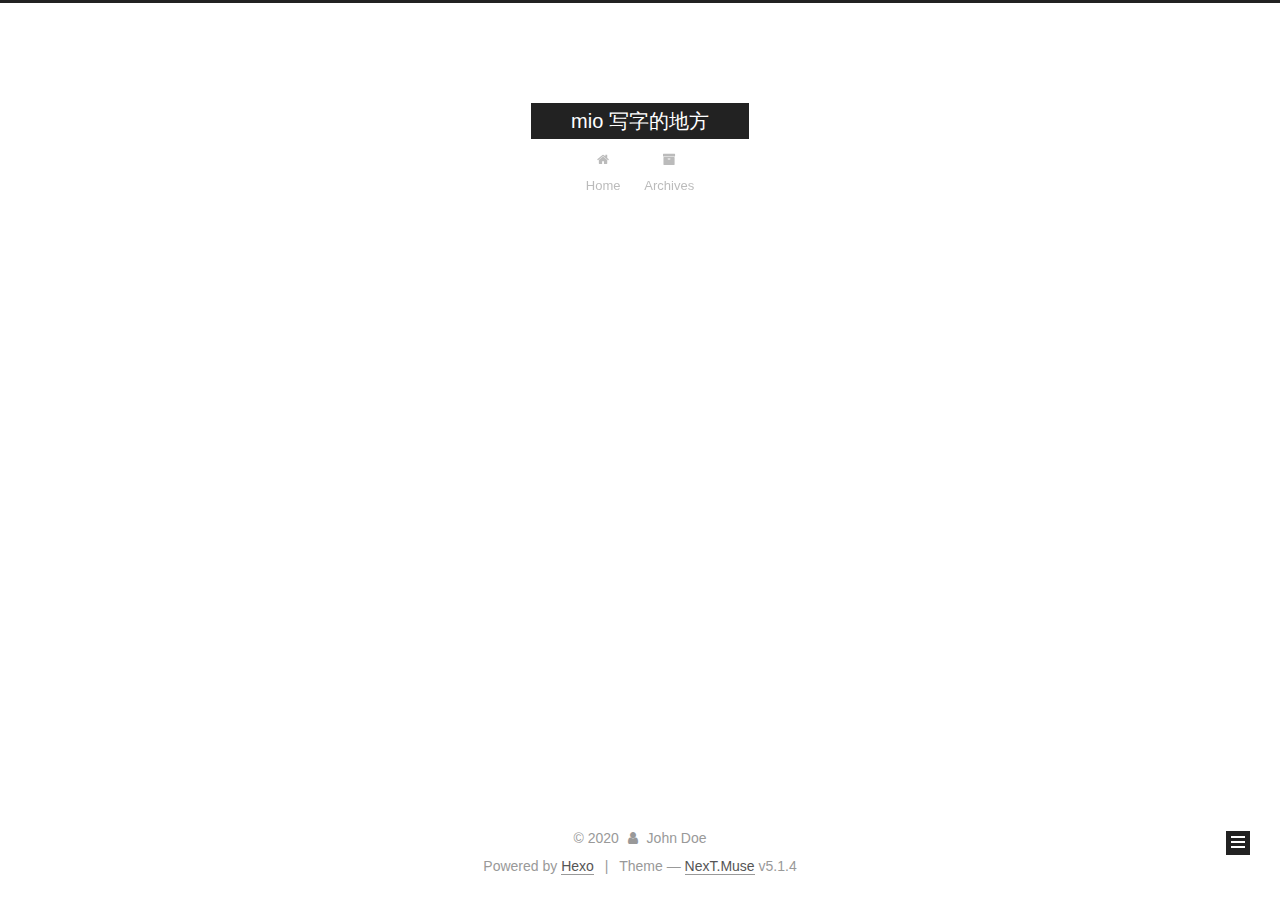
==== commit b69bd75f: "Site updated: 2020-04-01 17:26:04" ====
--- a/archives/index.html
+++ b/archives/index.html
@@ -79,10 +79,12 @@
 
 
 
+<meta name="description" content="个人站，主要涉及产品知识共享、日常随想、前沿学习等方面">
 <meta property="og:type" content="website">
-<meta property="og:title" content="Hexo">
+<meta property="og:title" content="mio 写字的地方">
 <meta property="og:url" content="http://yoursite.com/archives/index.html">
-<meta property="og:site_name" content="Hexo">
+<meta property="og:site_name" content="mio 写字的地方">
+<meta property="og:description" content="个人站，主要涉及产品知识共享、日常随想、前沿学习等方面">
 <meta property="og:locale" content="en_US">
 <meta property="article:author" content="John Doe">
 <meta name="twitter:card" content="summary">
@@ -121,7 +123,7 @@
 
 
 
-  <title>Archive | Hexo</title>
+  <title>Archive | mio 写字的地方</title>
   
 
 
@@ -151,7 +153,7 @@
     <div class="custom-logo-site-title">
       <a href="/"  class="brand" rel="start">
         <span class="logo-line-before"><i></i></span>
-        <span class="site-title">Hexo</span>
+        <span class="site-title">mio 写字的地方</span>
         <span class="logo-line-after"><i></i></span>
       </a>
     </div>
@@ -315,7 +317,7 @@
           <div class="site-author motion-element" itemprop="author" itemscope itemtype="http://schema.org/Person">
             
               <p class="site-author-name" itemprop="name">John Doe</p>
-              <p class="site-description motion-element" itemprop="description"></p>
+              <p class="site-description motion-element" itemprop="description">个人站，主要涉及产品知识共享、日常随想、前沿学习等方面</p>
           </div>
 
           <nav class="site-state motion-element">
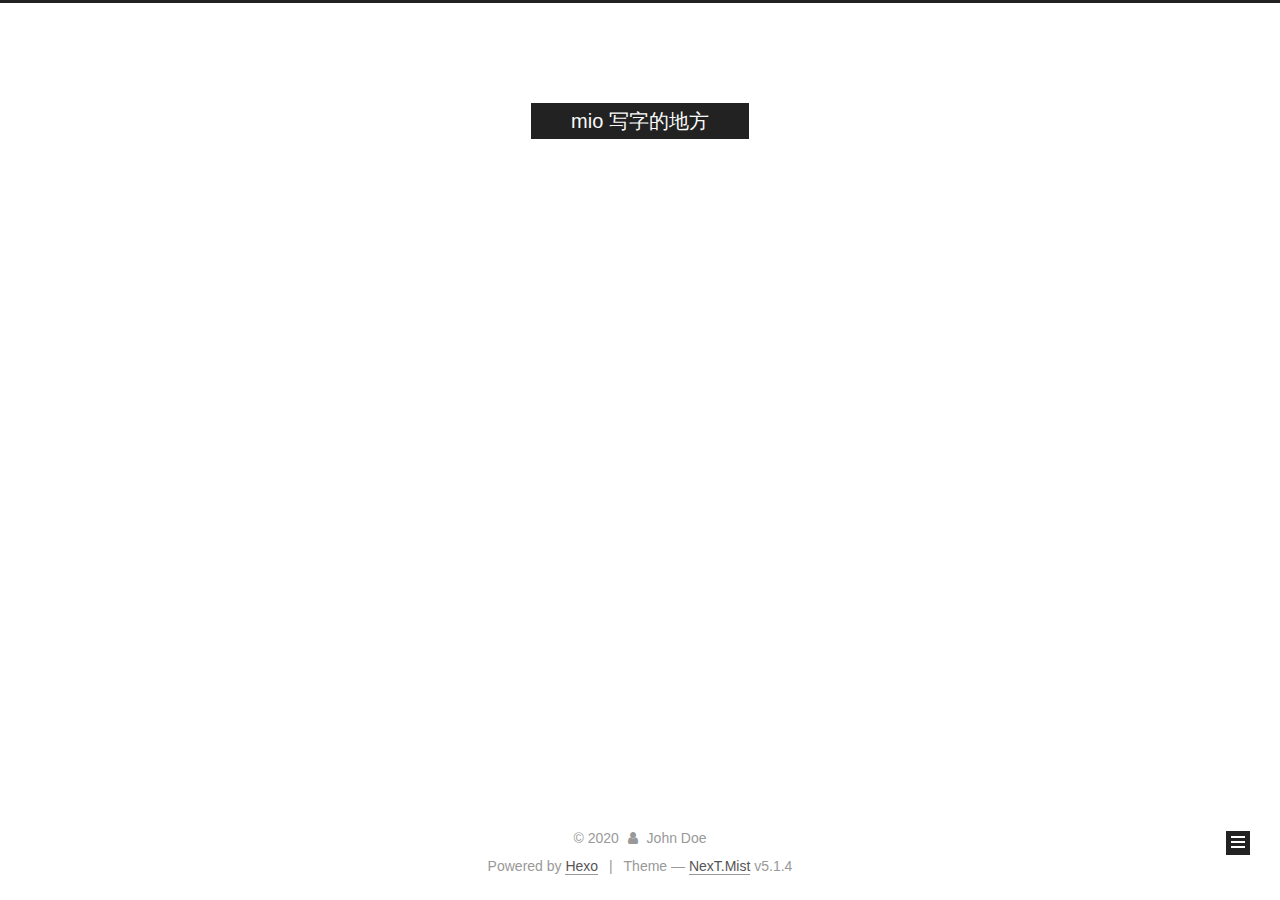
==== commit d0df3b1b: "Site updated: 2020-04-21 11:23:05" ====
--- a/archives/index.html
+++ b/archives/index.html
@@ -5,7 +5,7 @@
   
 
 
-<html class="theme-next muse use-motion" lang="en">
+<html class="theme-next mist use-motion" lang="en">
 <head>
   <meta charset="UTF-8"/>
 <meta http-equiv="X-UA-Compatible" content="IE=edge" />
@@ -95,7 +95,7 @@
   var NexT = window.NexT || {};
   var CONFIG = {
     root: '/',
-    scheme: 'Muse',
+    scheme: 'Mist',
     version: '5.1.4',
     sidebar: {"position":"left","display":"post","offset":12,"b2t":false,"scrollpercent":false,"onmobile":false},
     fancybox: true,
@@ -386,7 +386,7 @@
 
 
 
-  <div class="theme-info">Theme &mdash; <a class="theme-link" target="_blank" href="https://github.com/iissnan/hexo-theme-next">NexT.Muse</a> v5.1.4</div>
+  <div class="theme-info">Theme &mdash; <a class="theme-link" target="_blank" href="https://github.com/iissnan/hexo-theme-next">NexT.Mist</a> v5.1.4</div>
 
 
 
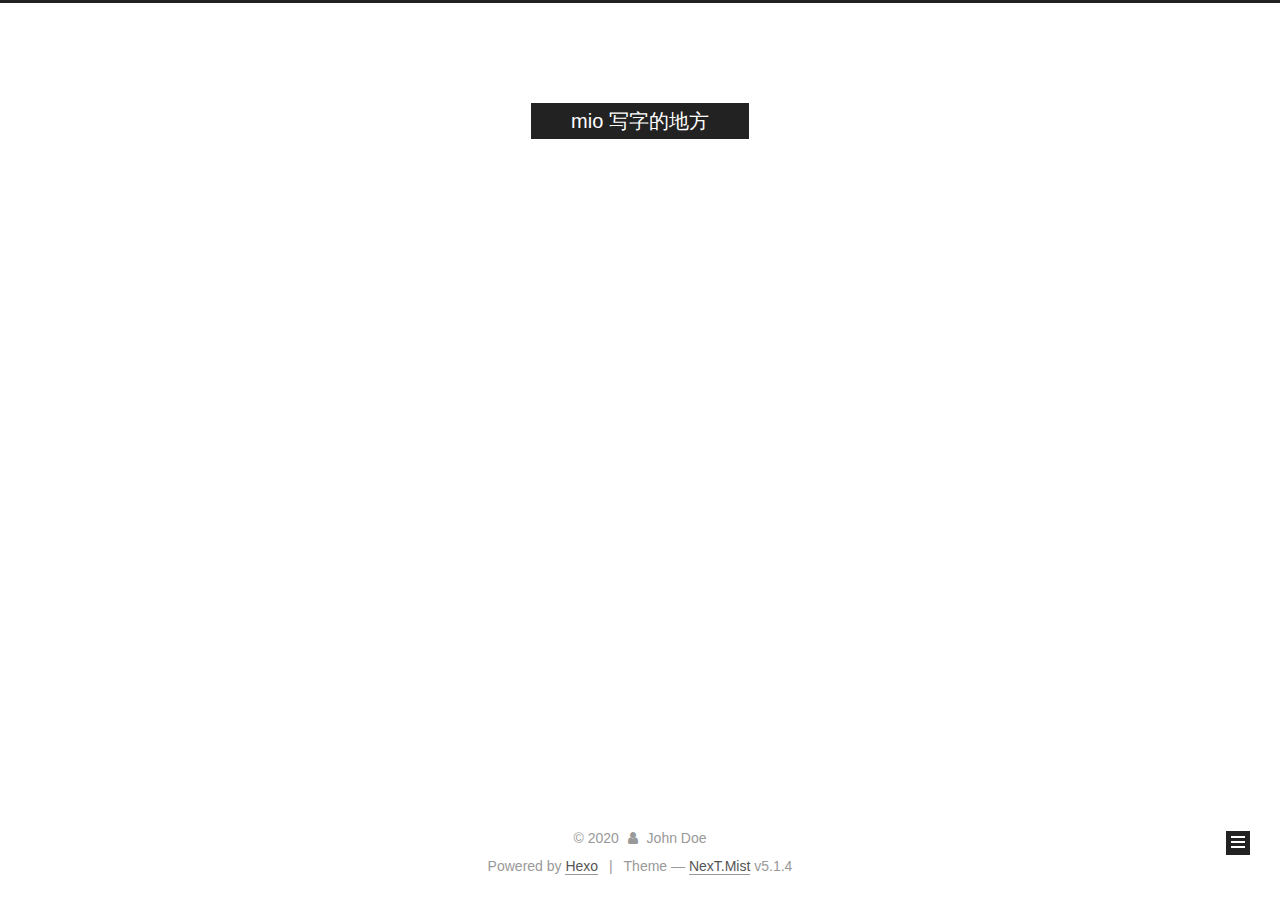
==== commit 5e1fb109: "Site updated: 2020-04-30 11:48:23" ====
--- a/archives/index.html
+++ b/archives/index.html
@@ -229,7 +229,7 @@
         
           
         
-        Um..! 1 post. Keep on posting.
+        Um..! 2 posts in total. Keep on posting.
       </span>
 
       
@@ -253,9 +253,9 @@
 
       <h2 class="post-title">
         
-            <a class="post-title-link" href="/2020/04/01/hello-world/" itemprop="url">
+            <a class="post-title-link" href="/2020/04/30/artical/" itemprop="url">
               
-                <span itemprop="name">Hello World</span>
+                <span itemprop="name">artical</span>
               
             </a>
         
@@ -263,9 +263,46 @@
 
       <div class="post-meta">
         <time class="post-time" itemprop="dateCreated"
-              datetime="2020-04-01T15:14:27+08:00"
-              content="2020-04-01" >
-          04-01
+              datetime="2020-04-30T11:47:06+08:00"
+              content="2020-04-30" >
+          04-30
+        </time>
+      </div>
+
+    </header>
+  </article>
+
+
+
+      
+
+        
+        
+        
+
+        
+        
+
+        
+
+  <article class="post post-type-normal" itemscope itemtype="http://schema.org/Article">
+    <header class="post-header">
+
+      <h2 class="post-title">
+        
+            <a class="post-title-link" href="/2020/04/21/%E4%B9%9F%E8%B0%88%E7%94%A8%E6%88%B7%E6%A0%87%E7%AD%BE%E5%8C%96/" itemprop="url">
+              
+                <span itemprop="name">也谈用户标签化</span>
+              
+            </a>
+        
+      </h2>
+
+      <div class="post-meta">
+        <time class="post-time" itemprop="dateCreated"
+              datetime="2020-04-21T11:16:22+08:00"
+              content="2020-04-21" >
+          04-21
         </time>
       </div>
 
@@ -327,7 +364,7 @@
               
                 <a href="/archives/%20%7C%7C%20archive">
               
-                  <span class="site-state-item-count">1</span>
+                  <span class="site-state-item-count">2</span>
                   <span class="site-state-item-name">posts</span>
                 </a>
               </div>
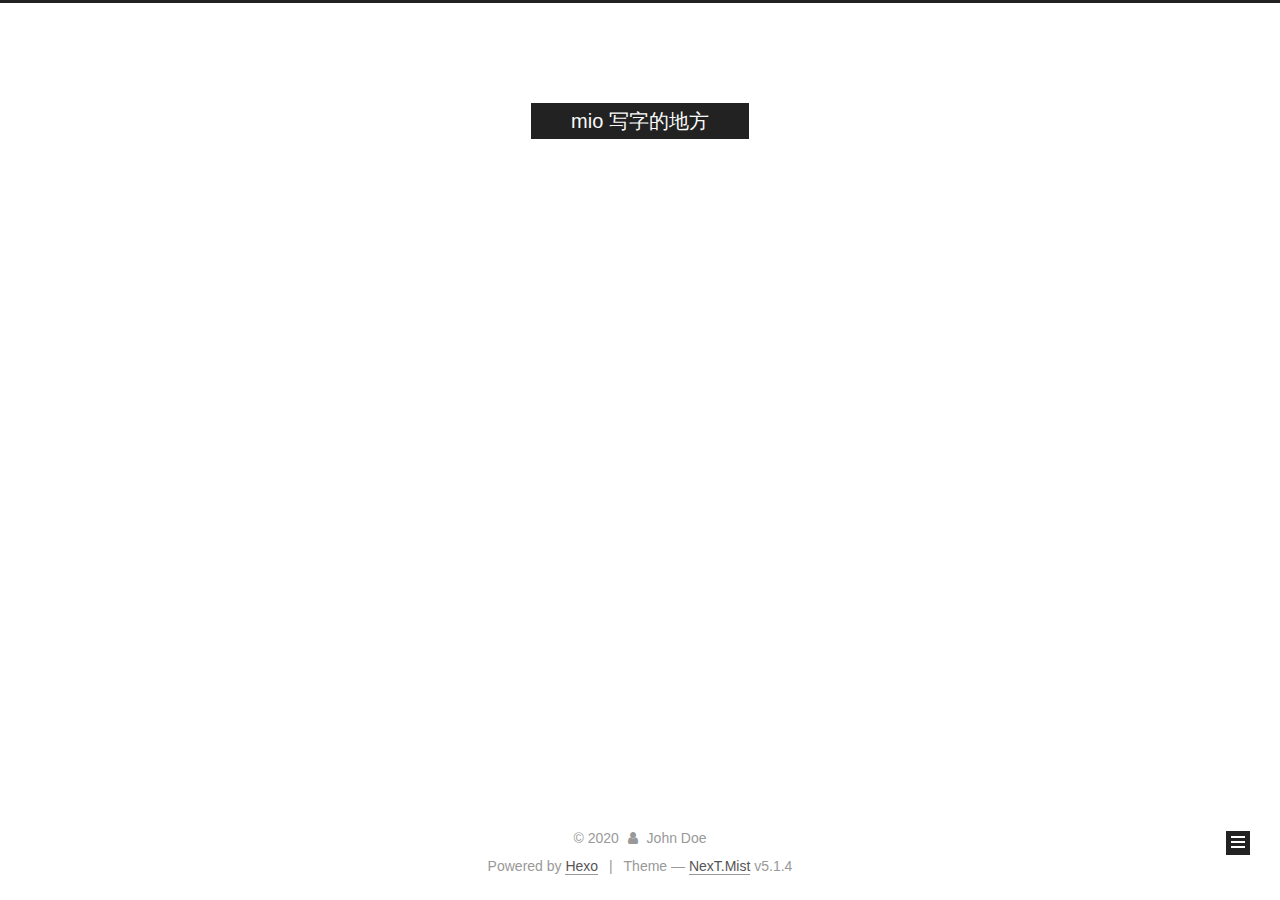
==== commit de1a8505: "Site updated: 2020-04-30 11:49:03" ====
--- a/archives/index.html
+++ b/archives/index.html
@@ -253,7 +253,7 @@
 
       <h2 class="post-title">
         
-            <a class="post-title-link" href="/2020/04/30/artical/" itemprop="url">
+            <a class="post-title-link" href="/2020/04/30/%E6%B5%85%E8%B0%88%E5%86%85%E5%AE%B9%E6%8E%A8%E8%8D%90%E5%9C%A8%E7%A4%BE%E5%8C%BA%E7%B1%BB%E4%BA%A7%E5%93%81%E4%B8%AD%E7%9A%84%E8%90%BD%E5%9C%B0%E6%96%B9%E5%BC%8F/" itemprop="url">
               
                 <span itemprop="name">artical</span>
               
